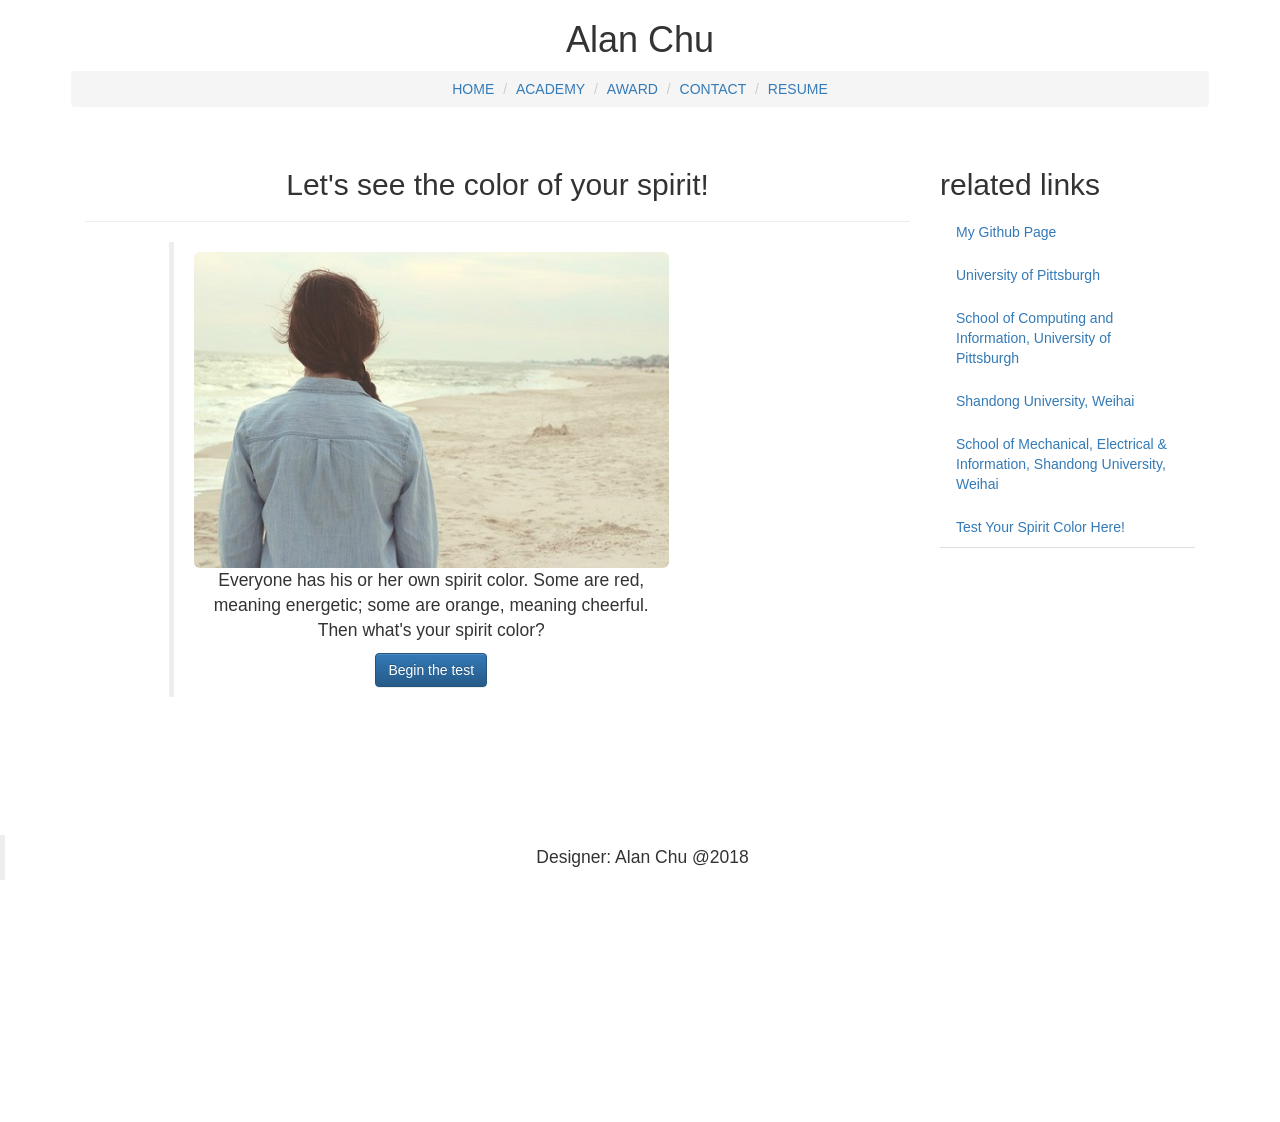
==== spiritColor.html @ e75b806e "Add files via upload" ====
<!DOCTYPE html>
<html lang="en">
<head>
	<meta charset="utf-8">
	<title>Contact</title>
	<link rel="stylesheet" type="text/css" href="css/bootstrap.min.css">
	<link rel="stylesheet" type="text/css" href="css/bootstrap-theme.min.css">
	<script type="text/javascript" src="js/spiritColor.js"></script>
</head>
<body>
	<div class="container text-center">
		<header><h1>Alan Chu</h1></header>
		<nav class="navbar">
			<div>
				<ul class="breadcrumb">
					<li class="breadcrumb-item"><a href="index.html">HOME</a></li>
					<li class="breadcrumb-item"><a href="academy.html">ACADEMY</a></li>
					<li class="breadcrumb-item"><a href="award.html">AWARD</a></li>
					<li class="breadcrumb-item"><a href="contact.html">CONTACT</a></li>
					<li class="breadcrumb-item"><a href="cv.html">RESUME</a></li>
				</ul>
			</div>
		</nav>
	</div>

	<div class="container">
		<div class="col-md-9 text-center">
			<h2 id="h2">Let's see the color of your spirit!</h2>
			<hr>
			<div class="col-md-1"></div>
			<div class="col-md-8">
				<blockquote id="blockquote">
					<img src="photo/cover.jpg" alt="cover photo" class="img-rounded  img-responsive" width="500px" height="333px">
					<p>
						Everyone has his or her own spirit color. Some are red, meaning energetic; some are orange, meaning cheerful. Then what's your spirit color?
					</p>
					<p>
						<button class="btn btn-primary" onclick="beginTest()">Begin the test</button>
					</p>
				</blockquote>
				<iframe style="visibility: hidden; width: 700px; height: 400px;" id="iframe" src=""></iframe>
			</div>
		</div>
		<div class="col-md-3">
			<h2>related links</h2>
			<ul class="nav nav-tabs nav-stacked">
				<li><a href="https://github.com/Alan-Chu">My Github Page</a></li>
				<li><a href="https://www.pitt.edu">University of Pittsburgh</a></li>
				<li><a href="http://www.sci.pitt.edu/">School of Computing and Information, University of Pittsburgh</a></li>
				<li><a href="https://www.wh.sdu.edu.cn/">Shandong University, Weihai</a></li>
				<li><a href="https://ie.wh.sdu.edu.cn/">School of Mechanical, Electrical & Information, Shandong University, Weihai</a></li>
				<li><a href="spiritColor.html">Test Your Spirit Color Here!</a></li>
			</ul>
		</div>
	</div>

	<div class="container">
		<footer class="footer navbar-fixed-bottom">
			<blockquote class="text-center">Designer: Alan Chu @2018</blockquote>
		</footer>
	</div>
</body>
</html>
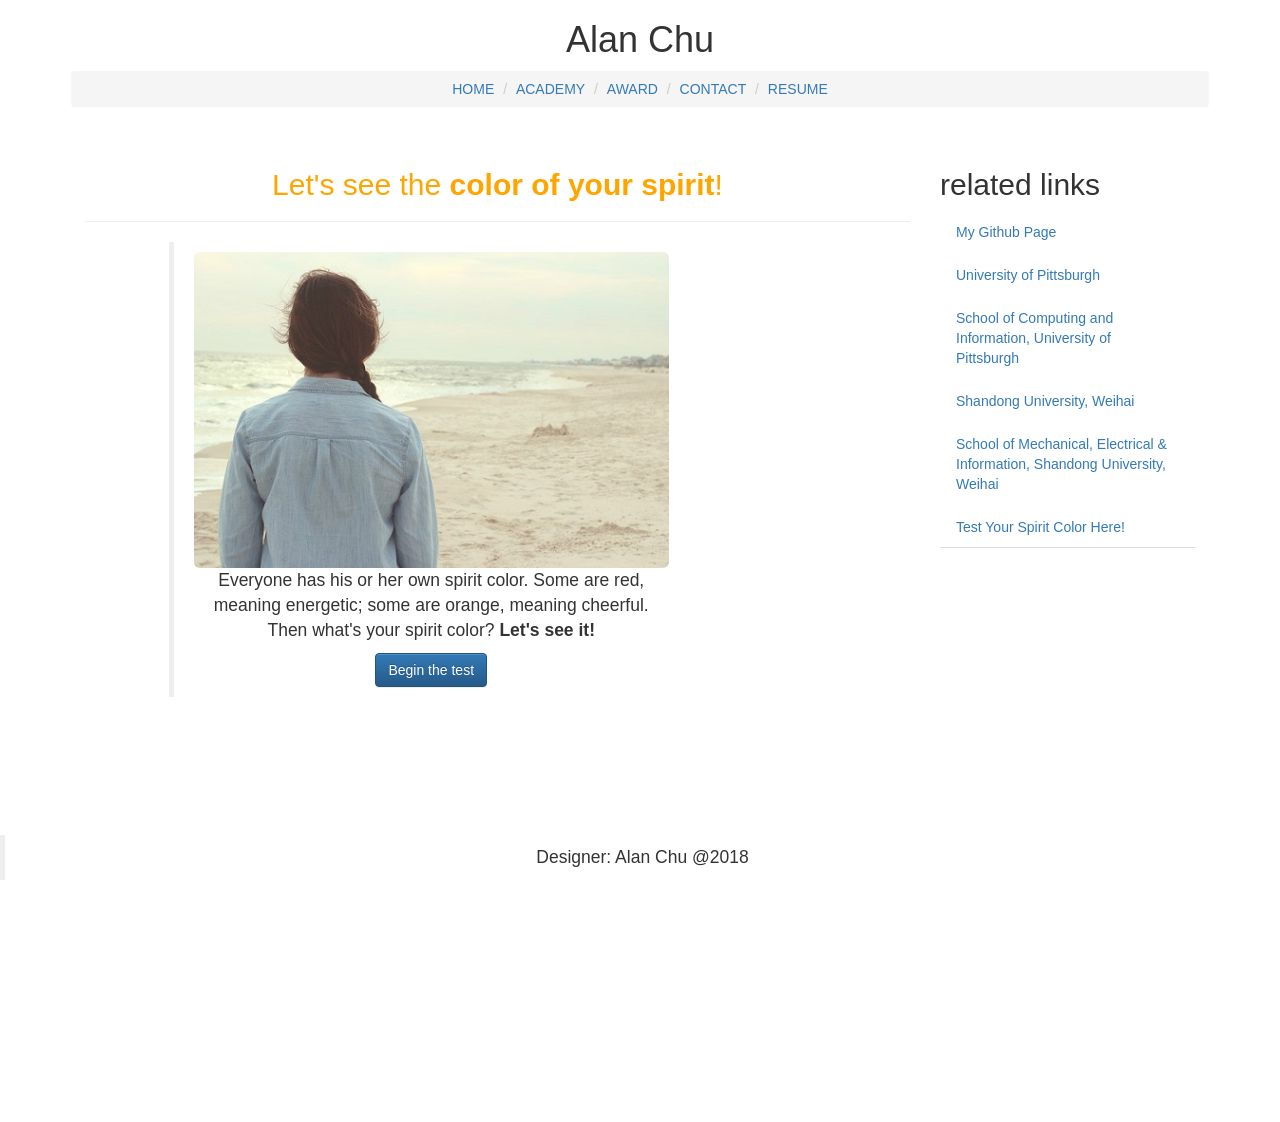
==== commit da1cd4f4: "Add files via upload" ====
--- a/spiritColor.html
+++ b/spiritColor.html
@@ -25,14 +25,14 @@
 
 	<div class="container">
 		<div class="col-md-9 text-center">
-			<h2 id="h2">Let's see the color of your spirit!</h2>
+			<h2 id="h2" style="color: orange;">Let's see the <strong>color of your spirit</strong>!</h2>
 			<hr>
 			<div class="col-md-1"></div>
 			<div class="col-md-8">
 				<blockquote id="blockquote">
 					<img src="photo/cover.jpg" alt="cover photo" class="img-rounded  img-responsive" width="500px" height="333px">
 					<p>
-						Everyone has his or her own spirit color. Some are red, meaning energetic; some are orange, meaning cheerful. Then what's your spirit color?
+						Everyone has his or her own spirit color. Some are red, meaning energetic; some are orange, meaning cheerful. Then what's your spirit color? <strong>Let's see it!</strong>
 					</p>
 					<p>
 						<button class="btn btn-primary" onclick="beginTest()">Begin the test</button>
